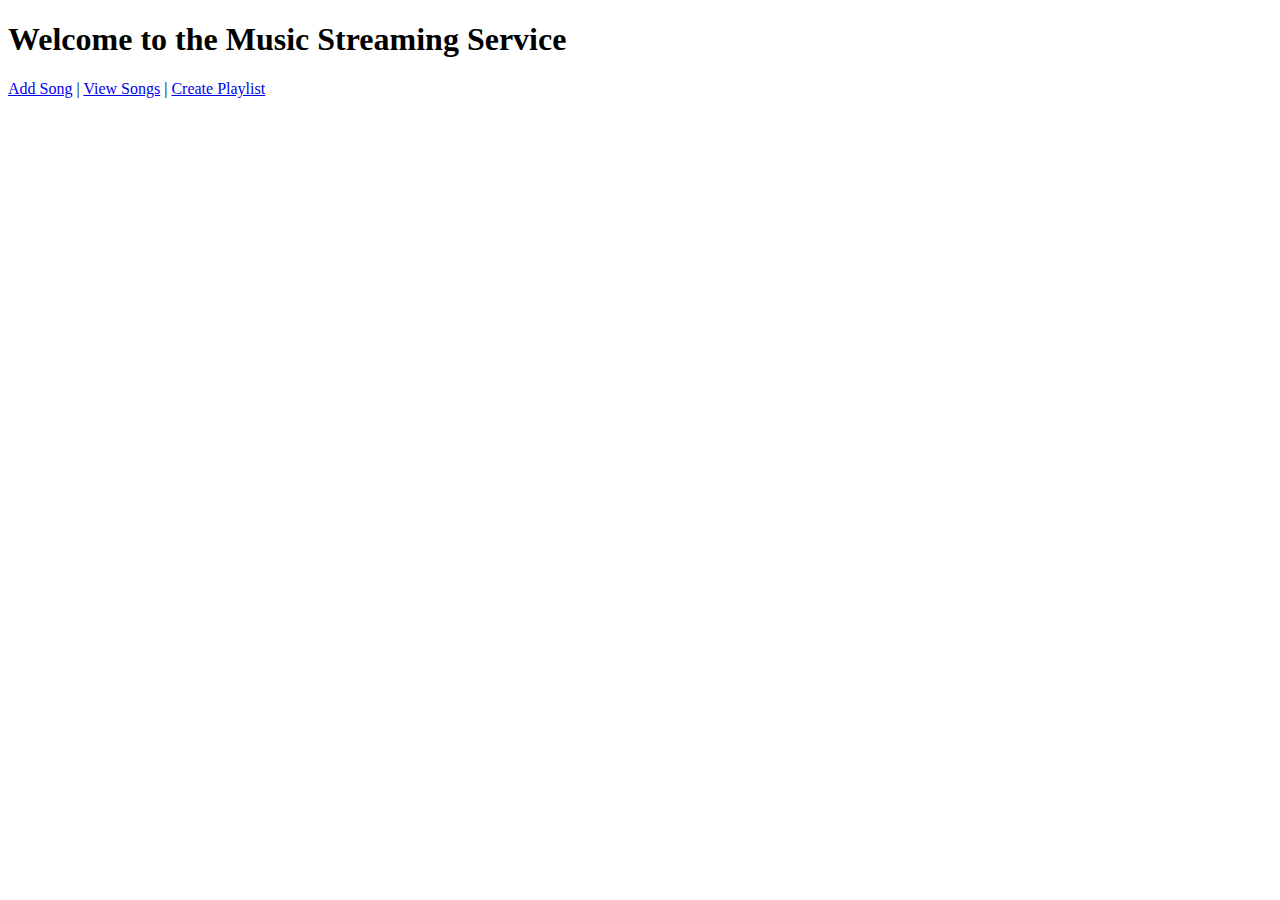
==== index.html @ ca951093 "Add files via upload" ====
<!DOCTYPE html>
<html lang="en">
<head>
    <meta charset="UTF-8">
    <meta name="viewport" content="width=device-width, initial-scale=1.0">
    <link rel="stylesheet" href="/static/style.css">
    <title>Music Streaming Service</title>
</head>
<body>
    <h1>Welcome to the Music Streaming Service</h1>
    <nav>
        <a href="/add_song">Add Song</a> |
        <a href="/view_songs">View Songs</a> |
        <a href="/create_playlist">Create Playlist</a>
    </nav>
</body>
</html>
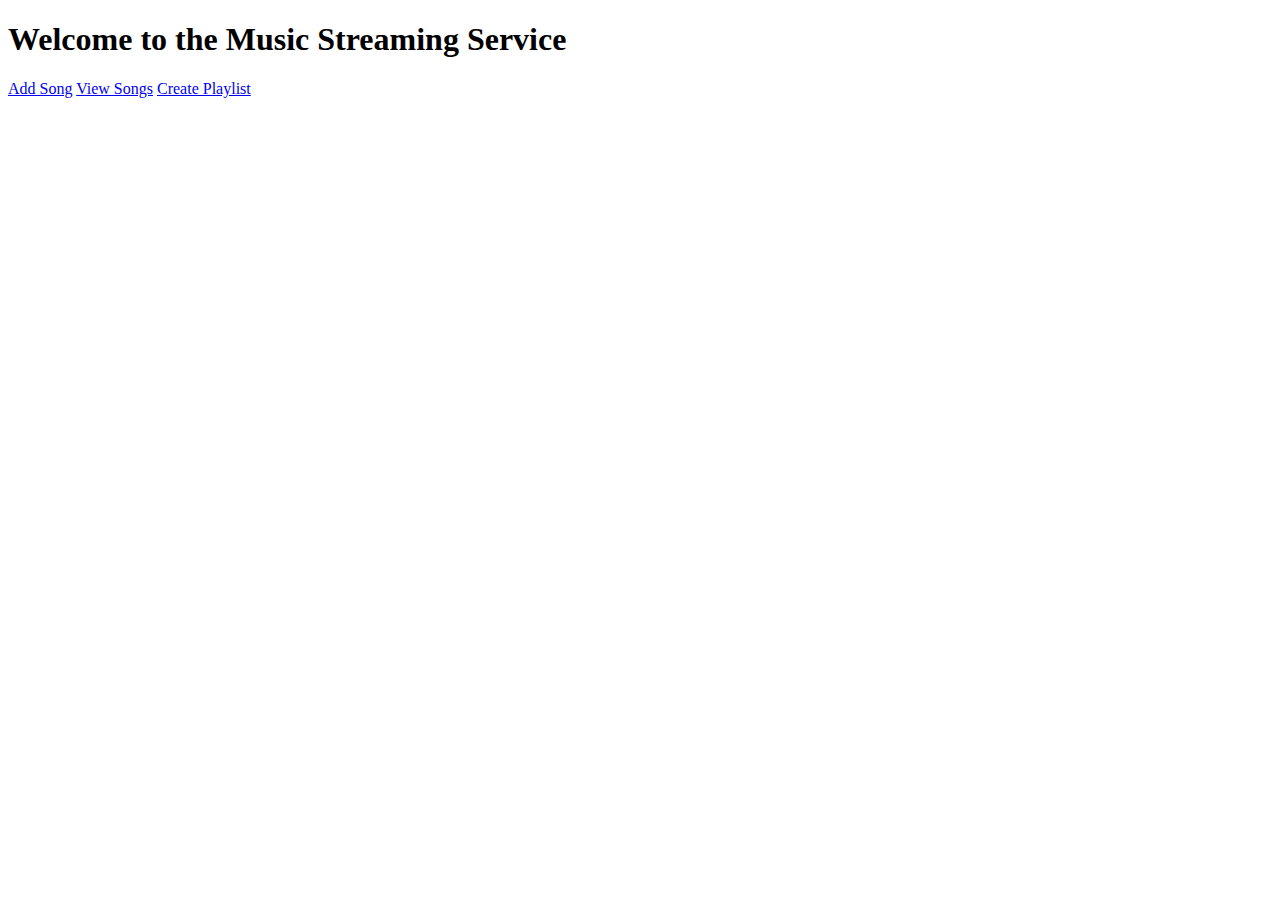
==== commit b8a92e90: "index.html" ====
--- a/index.html
+++ b/index.html
@@ -9,9 +9,9 @@
 <body>
     <h1>Welcome to the Music Streaming Service</h1>
     <nav>
-        <a href="/add_song">Add Song</a> |
-        <a href="/view_songs">View Songs</a> |
-        <a href="/create_playlist">Create Playlist</a>
+        <a class="adding" href="/add_song">Add Song</a> 
+        <a class="viewing" href="/view_songs">View Songs</a> 
+        <a class="playing" href="/create_playlist">Create Playlist</a>
     </nav>
 </body>
 </html>
